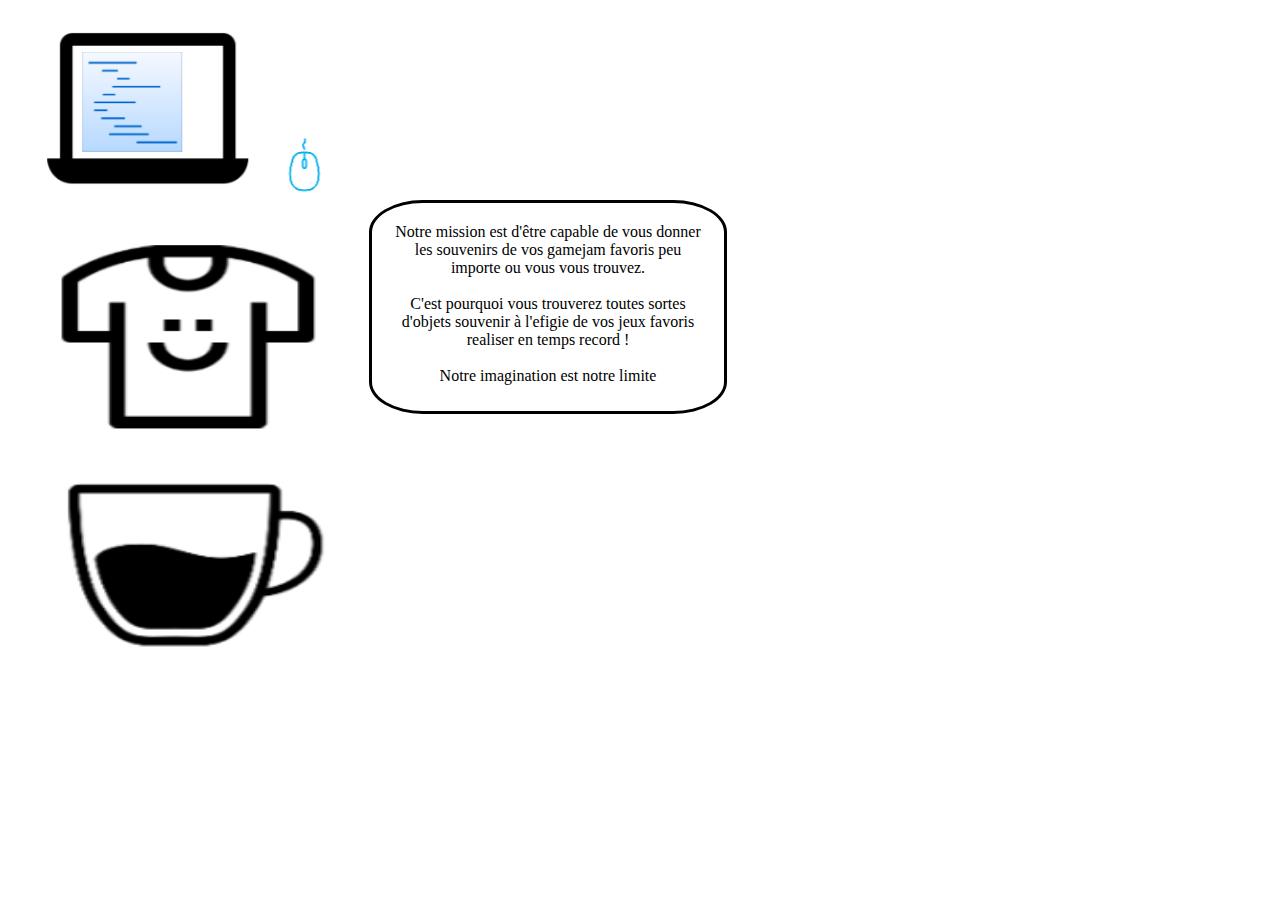
==== mission.html @ f8e1eefc "Structure du site" ====
<!DOCTYPE html>
<html>
<head>
<title>Page Title</title>
    <style>
        div{
            float: left;
        }

        .leftBar{
            margin: 0 20px 0 20px;
        }

        .leftBar img {
            float: none;
            display: block;
            height: 223px;
            width: 321px;
            
        }

        .missionBox{
            margin-top: 12em;
            position: relative;
            border: solid 3px black;
            border-radius: 15%;
            width: 22em;
            height: 13em;
        }

        .missionBox p {
            margin: 20px;
            text-align: center;
        }

        ul{
            list-style-type: none;
        }
    </style>
</head>
<body>

<div class="leftBar">
    <img src='./img/item1.png'>
    <img src='./img/item2.png'>
    <img src='./img/item3.png'>
</div>

<div class="missionBox">
    <p>Notre mission est d'être capable de vous donner les souvenirs de vos gamejam favoris peu importe ou vous vous trouvez.<br><br>C'est pourquoi vous trouverez toutes sortes d'objets souvenir à l'efigie de vos jeux favoris realiser en temps record !<br><br>Notre imagination est notre limite</p>
</div>

</body>
</html>
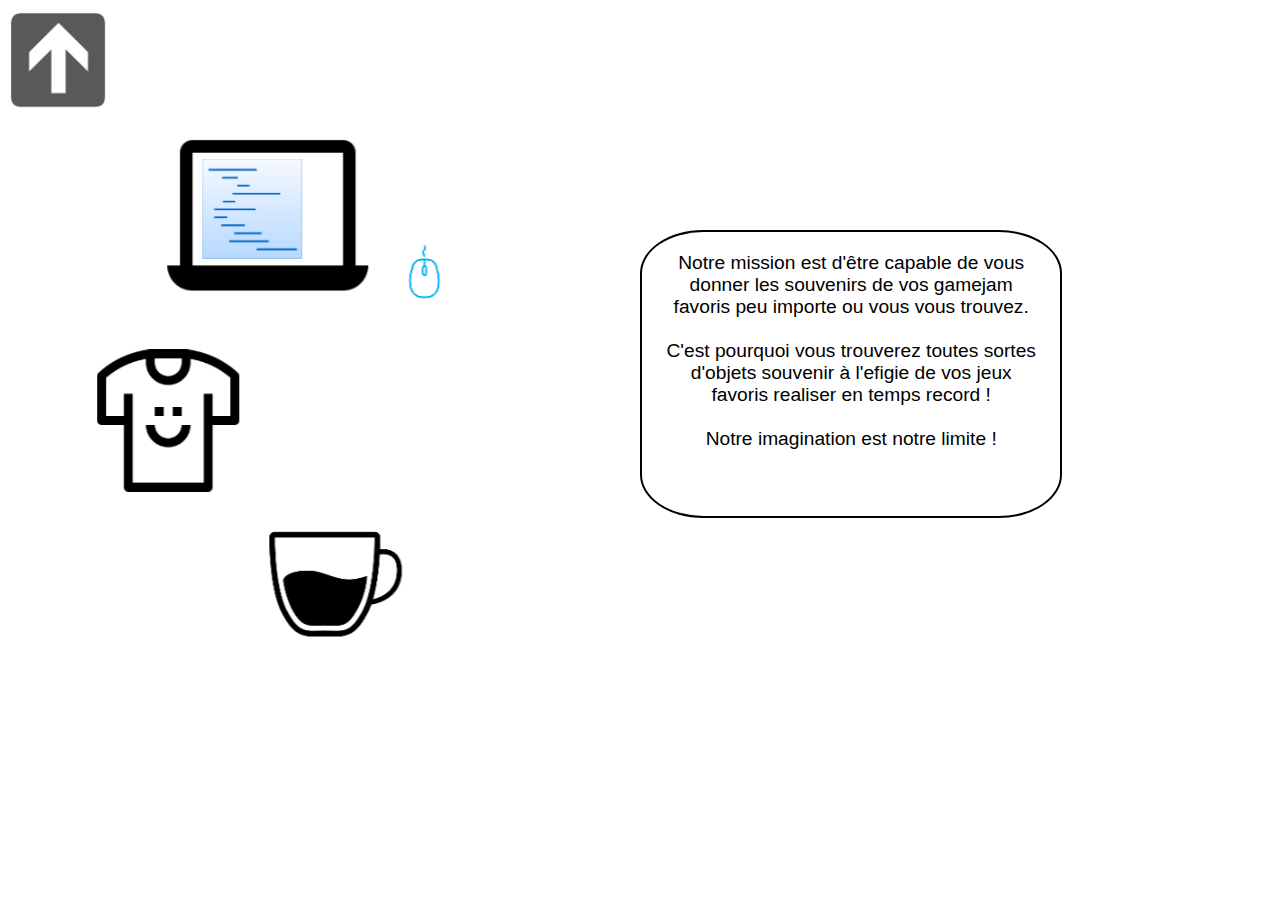
==== commit bdbc89ce: "Update css + class html #11" ====
--- a/mission.html
+++ b/mission.html
@@ -2,52 +2,21 @@
 <html>
 <head>
 <title>Page Title</title>
-    <style>
-        div{
-            float: left;
-        }
-
-        .leftBar{
-            margin: 0 20px 0 20px;
-        }
-
-        .leftBar img {
-            float: none;
-            display: block;
-            height: 223px;
-            width: 321px;
-            
-        }
-
-        .missionBox{
-            margin-top: 12em;
-            position: relative;
-            border: solid 3px black;
-            border-radius: 15%;
-            width: 22em;
-            height: 13em;
-        }
-
-        .missionBox p {
-            margin: 20px;
-            text-align: center;
-        }
-
-        ul{
-            list-style-type: none;
-        }
-    </style>
+    <link rel="stylesheet" href="../css/style.css" />
 </head>
 <body>
-
+	<div class="btnr">
+	<a class="bouton-retour" href="index.html"><img src="img/retour.png"></a>
+    </div>
+	
 <div class="leftBar">
-    <img src='./img/item1.png'>
-    <img src='./img/item2.png'>
-    <img src='./img/item3.png'>
+    <img src='./img/item1.png' class="i1">
+    <img src='./img/item2.png' class="i2">
+    <img src='./img/item3.png' class="i3">
 </div>
 
 <div class="missionBox">
-    <p>Notre mission est d'être capable de vous donner les souvenirs de vos gamejam favoris peu importe ou vous vous trouvez.<br><br>C'est pourquoi vous trouverez toutes sortes d'objets souvenir à l'efigie de vos jeux favoris realiser en temps record !<br><br>Notre imagination est notre limite</p>
+    <p>Notre mission est d'être capable de vous donner les souvenirs de vos gamejam favoris peu importe ou vous vous trouvez.<br><br>C'est pourquoi vous trouverez toutes sortes d'objets souvenir à l'efigie de vos jeux favoris realiser en temps record !<br><br>Notre imagination est notre limite !</p>
 </div>
 
 </body>
--- a/css/style.css
+++ b/css/style.css
@@ -0,0 +1,265 @@
+* {
+    margin-top: 10px;
+    padding: 0;
+    box-sizing: border-box;
+}
+
+body{
+    font-size: 1.2em;
+    font-family: Verdana, Geneva, Tahoma, sans-serif;
+}
+
+header{
+    width: 100%;
+    height: 400px;
+    background-color: gray;
+    text-align: center;
+    color: white;
+}
+
+.contenu-page{
+    width: 100%;
+    height: max-content;
+    margin: 20px auto;
+}
+
+#formulaire-item{
+    margin: 0 auto;
+    width: 80%;
+    font-size: 1.2em;
+}
+
+    #formulaire-item legend{
+        text-align: left;
+    }
+
+    #formulaire-item input[type=text],
+    #formulaire-item textarea,
+    #formulaire-item select
+    {
+        margin-top: 1%;
+        margin-bottom: 5%;
+        resize: none;
+        display: block;
+    }
+
+    #formulaire-item label{
+        width: 100%;
+    }
+
+label{
+    font-size: 1em;
+}
+
+#informations-item{
+    /*float: left;*/
+    width: 45%;
+    margin: 2%;
+}
+
+#options-item{
+    width: 45%;
+    margin: 2%;
+}
+
+    #options-item input[type=radio]{
+        margin: 2%;
+    }
+
+    #options-item li{
+        display: block;
+        width: 100%;
+        font-size: 0.8em;
+    }
+
+#image-item{
+    width: 100%;
+    margin: 10% auto;
+}
+
+
+ul{
+    margin: 5% 0;
+}
+    
+a{
+    text-decoration: none;
+    border: solid black 2px;
+    border-radius: 5px;
+}
+
+#action-formulaire{
+    display: flex;
+    justify-content: space-between;
+    align-content: space-between;
+    margin: 1% auto;
+    width: 95%;
+}
+
+    #action-formulaire input[type=button],
+    #action-formulaire input[type=submit]
+    {
+        flex-basis: auto;
+        padding: 5px;
+        border-radius: 5px;
+    }
+
+#bloc-item{
+    display: flex;
+    flex-direction: row;
+}
+
+.miniature{
+    width: 300px;
+    height: auto;
+}
+
+.item{
+    float: left;
+}
+
+.section-liste *{
+    border: none;
+
+}
+
+.section-liste{
+    margin-bottom: 400px;
+	height:100%;
+
+}
+
+.section-item{
+    position: center;
+    margin: 0 10% ;
+
+}
+
+.itemListe{
+    float: left;
+    display: inline;
+}
+
+.contain{
+    width: 75%;
+    height: 100%;
+    text-align: center;
+}
+
+.contain-liste{
+    width: 100%;
+    height: 100%;
+    text-align: center;
+}
+
+div div{
+    display: inline-block;
+    margin: 20px;
+    }
+
+.tete-index , .content{
+    width: fit-content;
+    margin: 0 auto;
+    }
+
+.tete-index *{
+    position: relative;
+    width: 200px;
+    height: 200px;
+    margin: 0 110px;
+    background-size: 200px 200px;
+    text-decoration: none;
+    border: none;
+
+    }
+
+    .content div{
+        width: fit-content;
+        height: fit-content;
+        padding: 10px;
+        border-radius: 5%;
+        background-color: lightgray;
+    }
+
+    .content div *{
+        display: block;
+        margin-bottom: 5px;
+    }
+
+    .content img{
+        width: 100px;
+        height: 100px;
+    }
+.panadmin{
+	border: black solid 2px;
+    background-color: white;
+	margin-left: 10px;
+}
+.barre-panadmin{
+	height: 44px;
+    padding-top: 10px;
+    background-color: gray;
+}
+
+
+        .leftBar{
+            float: left;
+            margin: 0 20px 0 20px;
+        }
+
+        .leftBar img {
+            float: none;
+            display: block;
+			width: fit-content;
+			height: fit-content;
+            
+        }
+
+        .i1 {
+            margin: 0 120px; 
+        }
+
+        .i2 {
+            margin: 0 50px; 
+        }
+
+        .i3 {
+            margin: 0 220px; 
+        }
+
+        .missionBox{
+            margin: 6em 50%;
+            position: relative;
+			border:black solid 2px;
+            border-radius: 15%;
+            width: 22em;
+            height: 15em;
+        }
+
+        .missionBox p {
+            margin: 20px;
+            text-align: center;
+        }
+
+        ul{
+            list-style-type: none;
+        }
+
+.bouton-retour img{
+	height: 100px;
+	margin-top: -10px;
+}	
+
+.btnr *{
+	border: none;
+}	
+
+.titre{
+    border:black solid 2px;
+}
+
+@media screen and (max-width: 1000px){
+    #item{
+        flex-direction: column;
+    }
+}